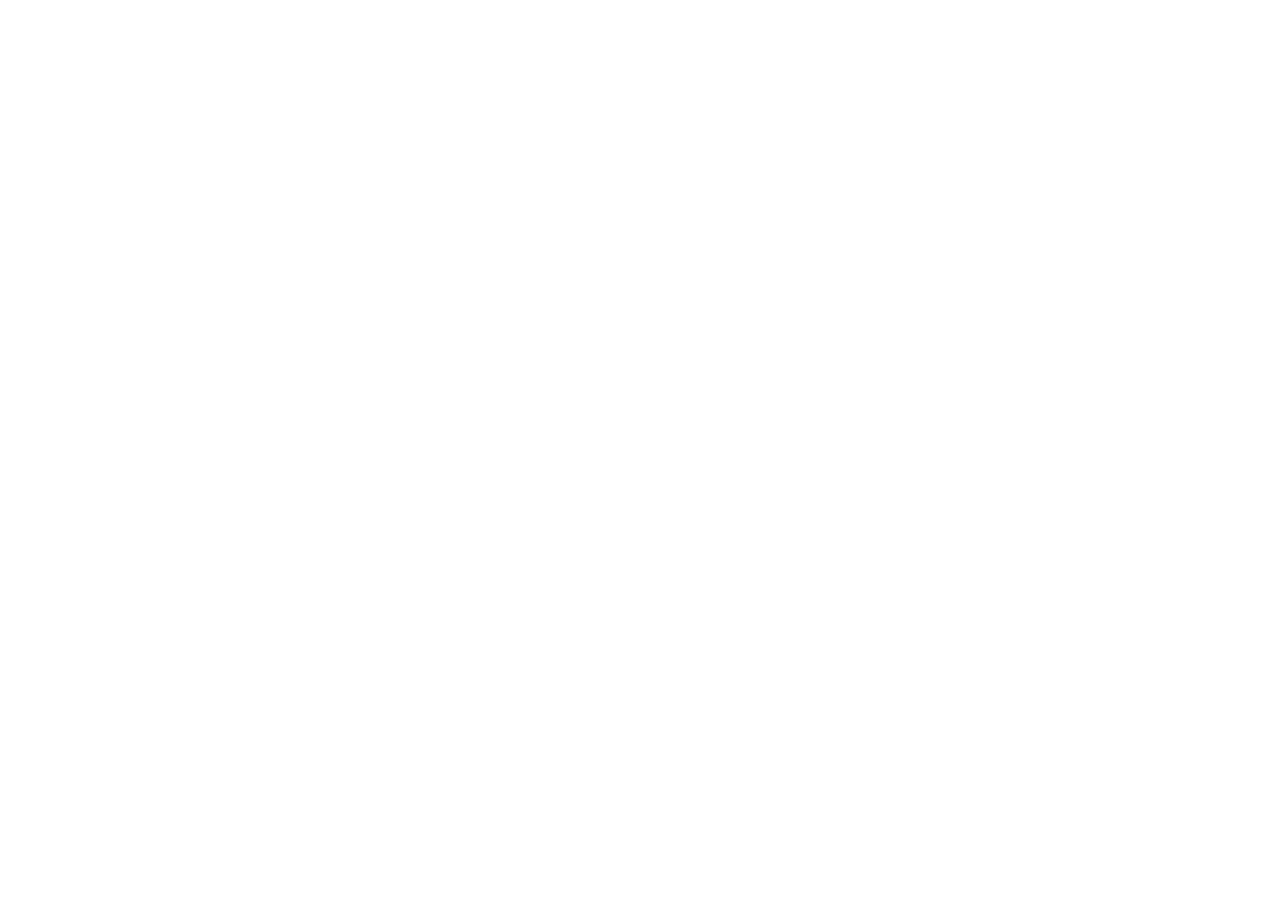
==== front-end/auction.html @ f021dc5f "creating front-end folder" ====
<!doctype html>

<html>
<head>
	<title>divie | The simple asset divider</title>
	<link rel='stylesheet' type='text/css' href='auction.css'>
</head>
<body>
	<div class='header'>
		<div class='logo'></div>
		<div class='remBudget'></div>
		<div class='links'></div>
	</div>
</body>
</html>
---- front-end/auction.css ----
body {
	font-family: 'Museo Sans', 'Helvetica Neue', sans-serif;
}

.header {
	height: 50px;
	color: #365d98;
}
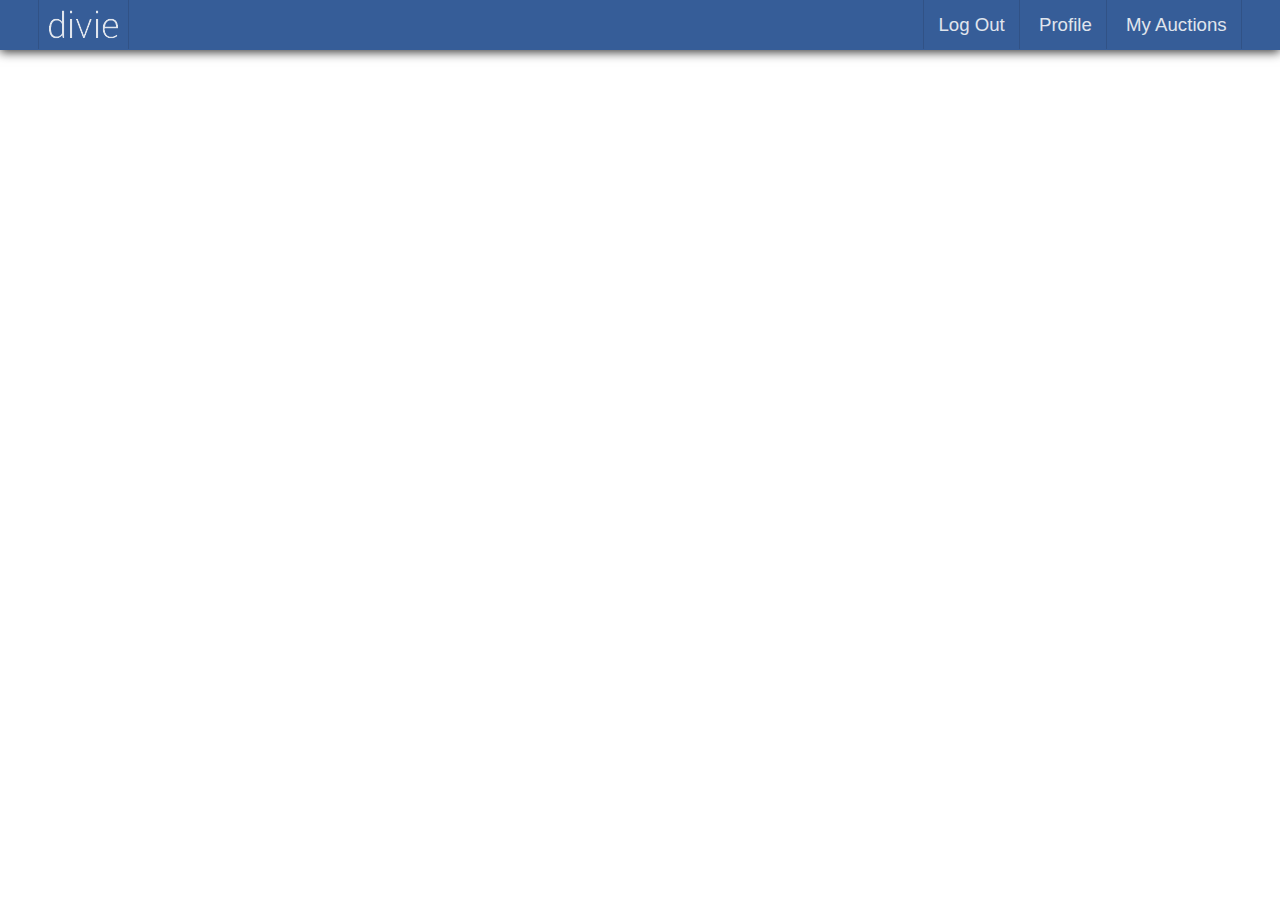
==== commit 6a06149e: "files and markup for main auction header" ====
--- a/front-end/auction.html
+++ b/front-end/auction.html
@@ -7,9 +7,16 @@
 </head>
 <body>
 	<div class='header'>
-		<div class='logo'></div>
+		<img class='logo' src='img/divie-logo.png'>
 		<div class='remBudget'></div>
-		<div class='links'></div>
+		<div class='links'>
+			<ul>
+				<li>
+				Log Out</li><li>
+				Profile</li><li id='myAuctions'>
+				My Auctions</li>
+			</ul>
+		</div>
 	</div>
 </body>
 </html>--- a/front-end/auction.css
+++ b/front-end/auction.css
@@ -1,8 +1,100 @@
+/* http://meyerweb.com/eric/tools/css/reset/ 
+   v2.0 | 20110126
+   License: none (public domain)
+*/
+
+html, body, div, span, applet, object, iframe,
+h1, h2, h3, h4, h5, h6, p, blockquote, pre,
+a, abbr, acronym, address, big, cite, code,
+del, dfn, em, img, ins, kbd, q, s, samp,
+small, strike, strong, sub, sup, tt, var,
+b, u, i, center,
+dl, dt, dd, ol, ul, li,
+fieldset, form, label, legend,
+table, caption, tbody, tfoot, thead, tr, th, td,
+article, aside, canvas, details, embed, 
+figure, figcaption, footer, header, hgroup, 
+menu, nav, output, ruby, section, summary,
+time, mark, audio, video {
+	margin: 0;
+	padding: 0;
+	border: 0;
+	font-size: 100%;
+	font: inherit;
+	vertical-align: baseline;
+}
+/* HTML5 display-role reset for older browsers */
+article, aside, details, figcaption, figure, 
+footer, header, hgroup, menu, nav, section {
+	display: block;
+}
+body {
+	line-height: 1;
+}
+ol, ul {
+	list-style: none;
+}
+blockquote, q {
+	quotes: none;
+}
+blockquote:before, blockquote:after,
+q:before, q:after {
+	content: '';
+	content: none;
+}
+table {
+	border-collapse: collapse;
+	border-spacing: 0;
+}
+
+
+/* ---- END OF CSS RESET ---- */
+
+
 body {
 	font-family: 'Museo Sans', 'Helvetica Neue', sans-serif;
+	margin: 0;
 }
 
 .header {
+	position: relative;
 	height: 50px;
-	color: #365d98;
-}+	width: 100%;
+	background-color: #365d98;
+	box-shadow: 0px 2px 10px #333;
+}
+
+.logo {
+	padding: 10px;
+	margin-left: 3%;
+	border-left: 1px solid #315286;
+	border-right: 1px solid #315286;
+}
+
+.links {
+	position: absolute;
+	top: 16px;
+	right: 0;
+	font-size: 14pt;
+	font-weight: 100;
+	margin-right: 3%;
+	color: #e0e5ed;
+}
+
+.links li {
+	list-style-type: none;
+	display: inline;
+	border-left: 1px solid #315286;
+	padding: 14px;
+}
+
+.links #myAuctions {
+	border-right: 1px solid #315286;	
+}
+
+
+
+
+
+
+
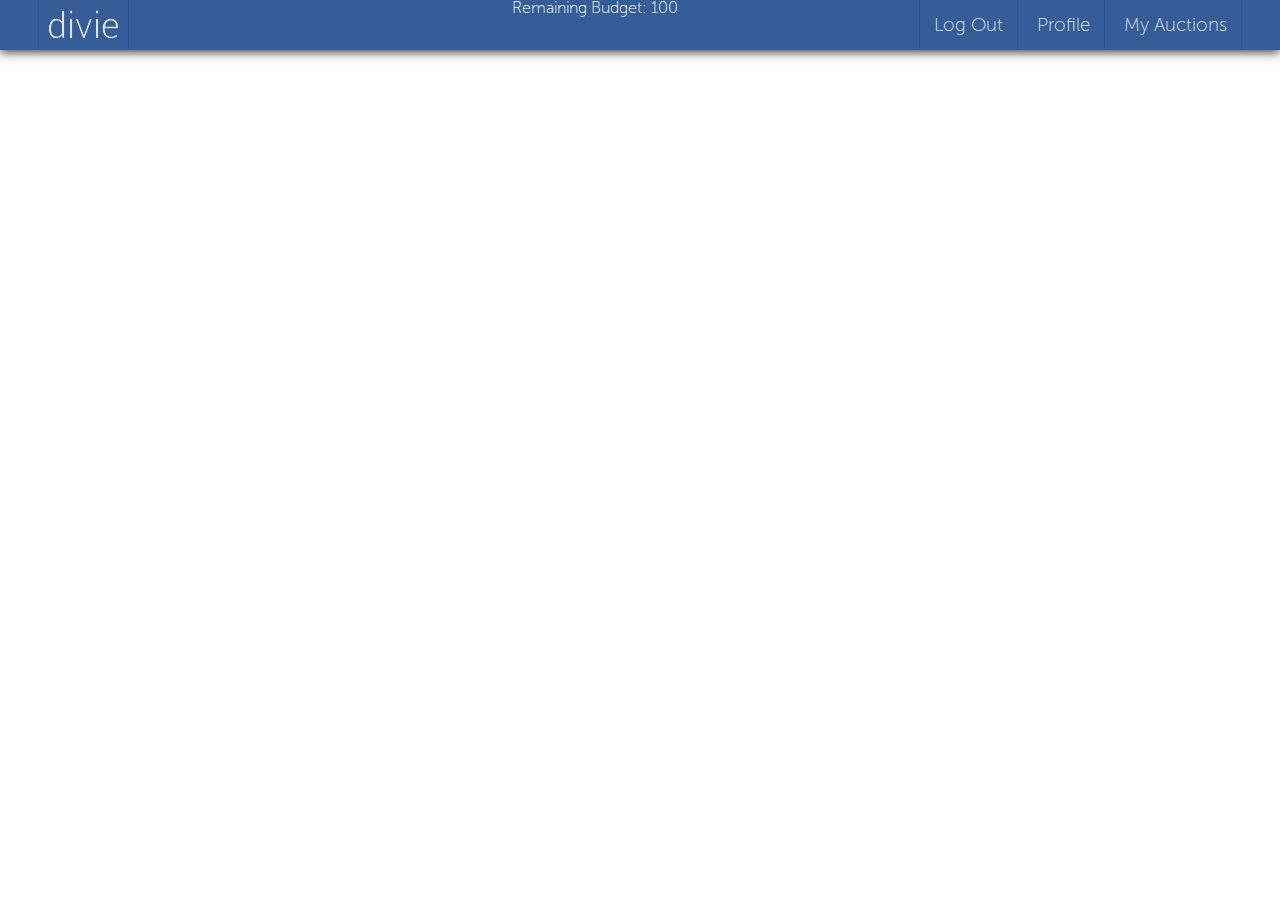
==== commit bbcd2a72: "adding mini heart pngs" ====
--- a/front-end/auction.html
+++ b/front-end/auction.html
@@ -8,7 +8,7 @@
 <body>
 	<div class='header'>
 		<img class='logo' src='img/divie-logo.png'>
-		<div class='remBudget'></div>
+		<div class='remBudget'>Remaining Budget: 100</div>
 		<div class='links'>
 			<ul>
 				<li>
--- a/front-end/auction.css
+++ b/front-end/auction.css
@@ -50,6 +50,11 @@
 
 /* ---- END OF CSS RESET ---- */
 
+@font-face {
+	font-family: 'Museo Sans';
+	src:url('fonts/MuseoSans-100.otf') format("opentype");
+	font-weight: 100;
+}
 
 body {
 	font-family: 'Museo Sans', 'Helvetica Neue', sans-serif;
@@ -69,6 +74,14 @@
 	margin-left: 3%;
 	border-left: 1px solid #315286;
 	border-right: 1px solid #315286;
+}
+
+.remBudget {
+	position: absolute;
+	top: 0;
+	left: 40%;
+	right: 40%;
+	color: #fff;
 }
 
 .links {
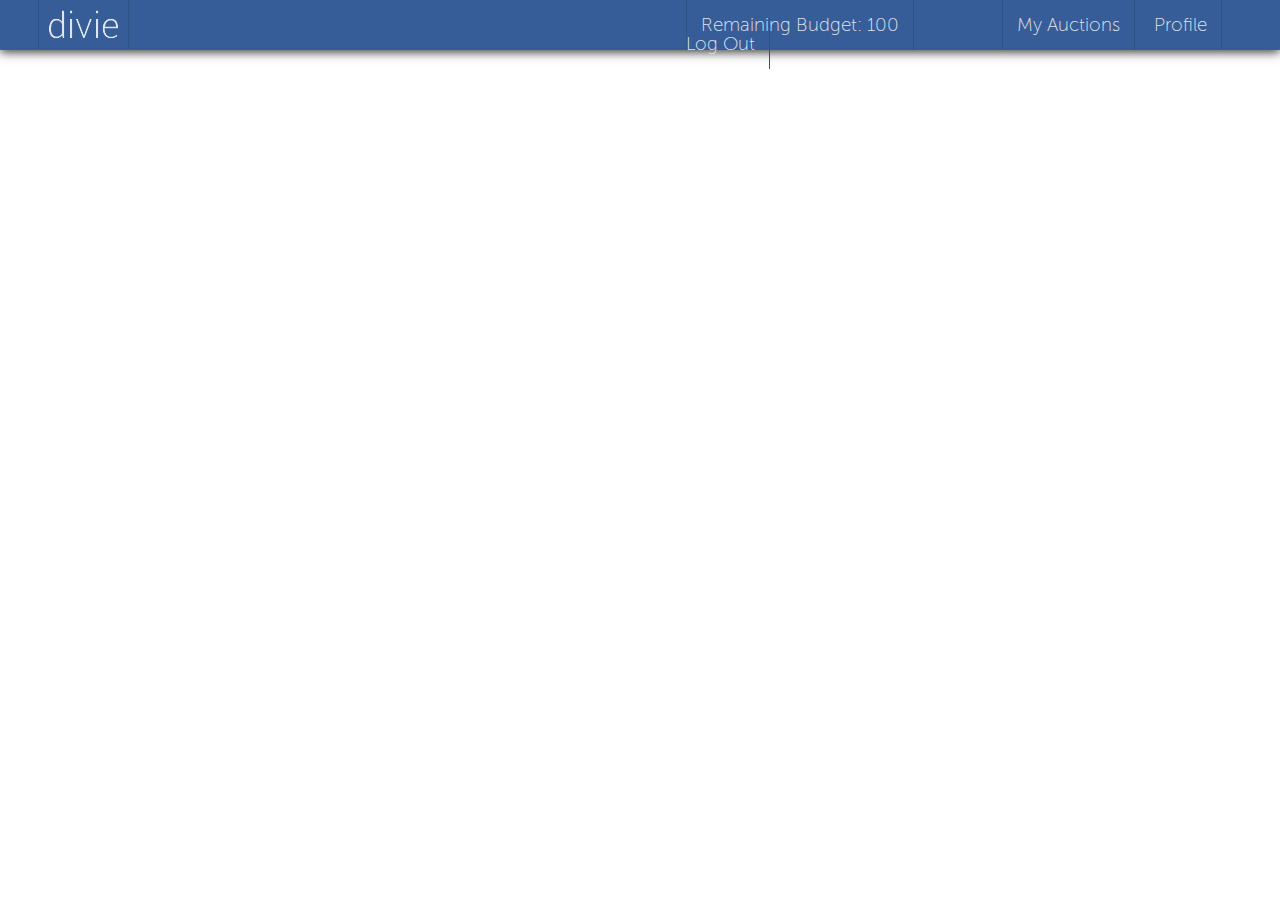
==== commit a591a8cd: "adding Remaining Budget div to the header" ====
--- a/front-end/auction.html
+++ b/front-end/auction.html
@@ -8,13 +8,13 @@
 <body>
 	<div class='header'>
 		<img class='logo' src='img/divie-logo.png'>
-		<div class='remBudget'>Remaining Budget: 100</div>
 		<div class='links'>
 			<ul>
+				<li id='remBudget'>Remaining Budget: 100</li>
 				<li>
-				Log Out</li><li>
-				Profile</li><li id='myAuctions'>
-				My Auctions</li>
+				My Auctions</li><li>
+				Profile</li><li id='logOut'>
+				Log Out</li>
 			</ul>
 		</div>
 	</div>
--- a/front-end/auction.css
+++ b/front-end/auction.css
@@ -76,14 +76,6 @@
 	border-right: 1px solid #315286;
 }
 
-.remBudget {
-	position: absolute;
-	top: 0;
-	left: 40%;
-	right: 40%;
-	color: #fff;
-}
-
 .links {
 	position: absolute;
 	top: 16px;
@@ -101,8 +93,14 @@
 	padding: 14px;
 }
 
-.links #myAuctions {
-	border-right: 1px solid #315286;	
+.links #remBudget {
+	margin-right: 15%;
+	border-right: 1px solid #315286;
+}
+
+.links #logOut {
+	border-right: 1px solid #315286;
+	min-width: 60px;
 }
 
 
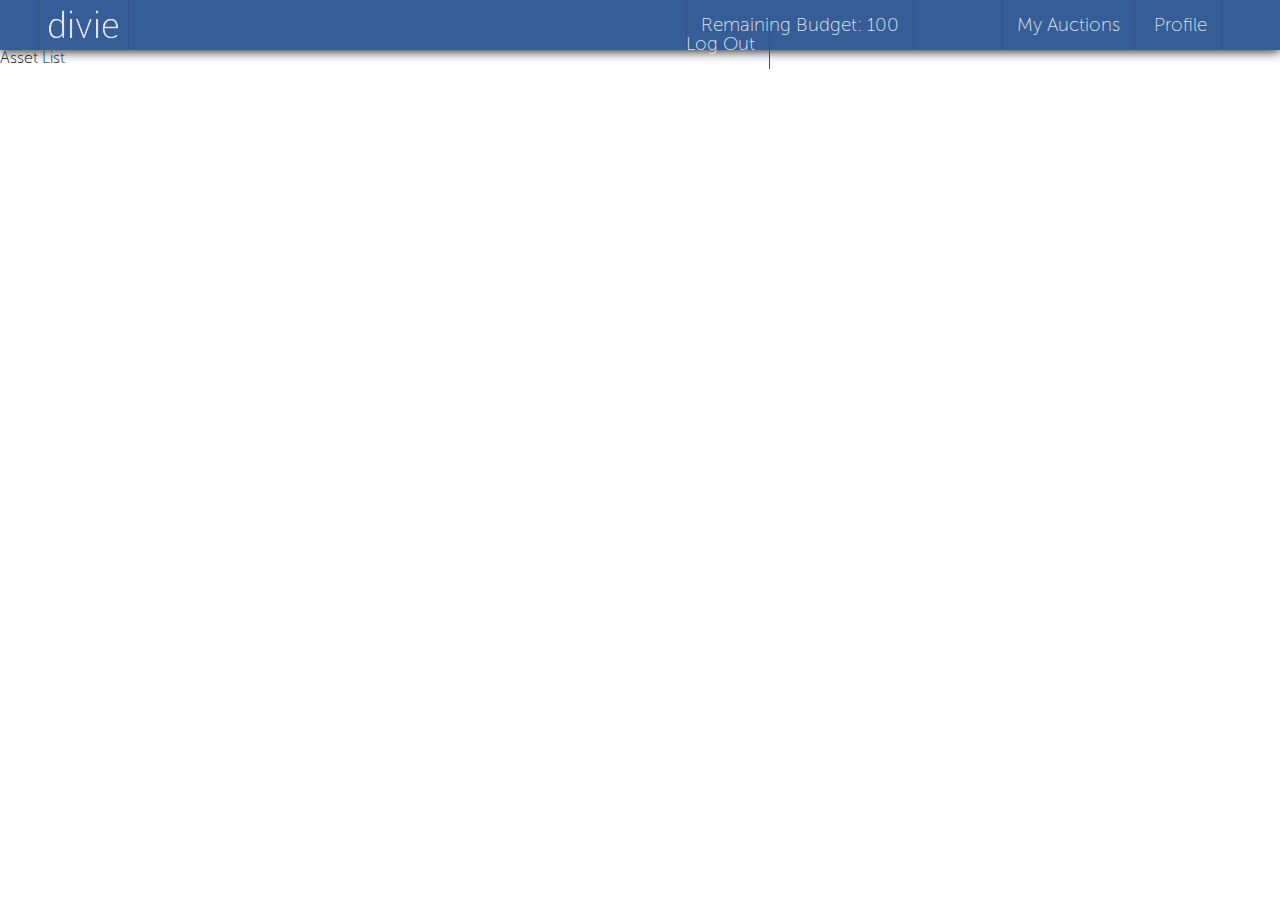
==== commit 1c425dc1: "poop" ====
--- a/front-end/auction.html
+++ b/front-end/auction.html
@@ -18,5 +18,14 @@
 			</ul>
 		</div>
 	</div>
+
+	<div class='leftNav'>
+		<span id='left-title'>Asset List</span>
+	</div>
+
+	<div class='rightBg'></div>
+
+	<div class='assetOverlay'></div>
+
 </body>
 </html>